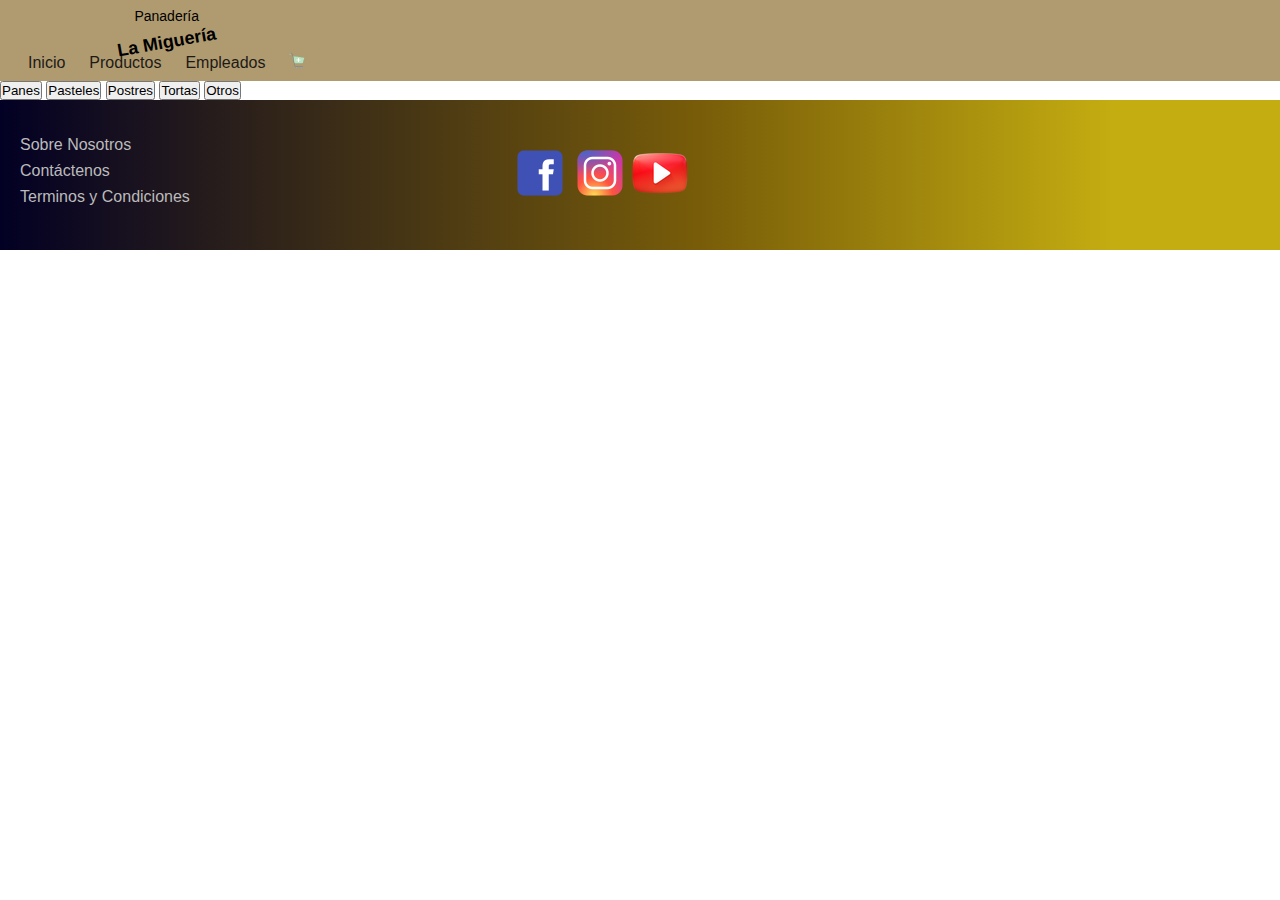
==== pages/productos.html @ 4d590896 "Estructura inicial del proyecto y estilos a la pagino de inicio - index" ====
<!DOCTYPE html>
<html lang="en">
<head>
    <meta charset="UTF-8">
    <meta http-equiv="X-UA-Compatible" content="IE=edge">
    <meta name="viewport" content="width=device-width, initial-scale=1.0">
    <title>La Miguería | Productos</title>
    <link rel="stylesheet" href="../style/estilos.css">
</head>
<body>
    <header>
        <nav>
            <div>
                <div class="navIzquierdo">
                    <h6>Panadería</h6>
                    <h3>La Miguería</h3>
                </div>
                <div class="navDerecho">
                    <ul>
                        <li>
                            <a href="../index.html">Inicio</a>
                        </li>
                        <li>
                            <a href="./productos.html">Productos</a>
                        </li>
                        <li>
                            <a href="./empleados.html">Empleados</a>
                        </li>
                        <li>
                            <img src="../icons/icons8-agregar-a-carrito-de-compras-16.png" alt="carrito">
                        </li>
                    </ul>
                </div>
            </div>
        </nav>
    </header>
    <main>
        <section class="carrusel">

        </section>
        <section class="filtros">
            <button>Panes</button>
            <button>Pasteles</button>
            <button>Postres</button>
            <button>Tortas</button>
            <button>Otros</button>
        </section>
        <section class="renderProductos">

        </section>
    </main>
    <footer>
        <ul>
            <li>Sobre Nosotros</li>
            <li>Contáctenos</li>
            <li>Terminos y Condiciones</li>
        </ul>
        <ul>
            <li><a href="https://es-la.facebook.com/" target="_blank"><img src="../icons/icons8-facebook-60.png" alt="facebook"></a></li>
            <li><a href="https://www.instagram.com/"><img src="../icons/icons8-instagram-60.png" alt="instagram"></a></li>
            <li><a href="https://www.youtube.com/"><img src="../icons/icons8-youtube-play-60.png" alt=""></a></li>
        </ul>
        <iframe src="https://www.google.com/maps/embed?pb=!1m18!1m12!1m3!1d2427.353499745329!2d-75.57011662921762!3d6.2518159459391685!2m3!1f0!2f0!3f0!3m2!1i1024!2i768!4f13.1!3m3!1m2!1s0x8e4428fecb4dff77%3A0x2e5a7e51ab929892!2sPlaza%20Botero!5e0!3m2!1ses!2sco!4v1681404704836!5m2!1ses!2sco" width="250" height="150" style="border:0;" allowfullscreen="" loading="lazy" referrerpolicy="no-referrer-when-downgrade"></iframe>
    </footer>
</body>
</html>
---- style/estilos.css ----
/* ----Varibales---- */
:root {
    --sm:16px;
    --md:18px;
    --lg:22px;
    --h1:26px;
    --bg-nav:#B09B71;
    --color-title:#1d1a16;
    --color-hero: #ffffff;
    --color-hero2: #bbbbbb;
    --border:#9e9e9e;
}

/* ----Estilos Generales---- */
* {
    margin: 0;
    padding: 0;
    box-sizing: border-box;
}

@import url('https://fonts.googleapis.com/css2?family=Quicksand:wght@300;400;500;700&display=swap');

body {
    font-family: 'Quicksand', sans-serif;
}

.botones {
    text-decoration: none;
    border: 1px solid var(--border);
    background-color: black;
    color: var(--color-hero2);
    padding: 4px 8px;
} 

/* ----Header---- */
header nav {
    display: flex;
    flex-direction: row;
    justify-content: space-between;
    align-items: center;
    padding: 8px 16px;
    background-color: var(--bg-nav);
}
header nav .navIzquierdo {
    text-align: center;
}
header nav .navIzquierdo h6 {
    font-size: calc(var(--sm) - 2px);
    font-weight: 300;
}
header nav .navIzquierdo h3{
    transform: rotateZ(-10deg);
    margin-top: 8px;
    font-size: var(--md);
}
header nav .navDerecho ul{
    display: flex;
    flex-direction: row;
    justify-content: space-between;
    align-items: center;
}
header nav .navDerecho ul li{
    list-style: none;
    margin: 0 12px;
    font-size: var(--sm);
    
}
header nav .navDerecho ul li a{
    text-decoration: none;
    color: var(--color-title);
}
header nav .navDerecho ul li img{
    cursor: pointer;
}

/* ----Main - Pagina Index---- */
.contenidoPrincipal .hero {
    height: calc(100vh - 70px);
    width: 100%;
    background-image: url('https://images.pexels.com/photos/3734025/pexels-photo-3734025.jpeg?auto=compress&cs=tinysrgb&w=1600');
    background-position: center;
    background-repeat: no-repeat;
    background-size: cover;
    background-attachment: fixed;
    display: flex;
    flex-direction: column;
    justify-content: center;
    align-items: center;
}
.contenidoPrincipal .hero h1 {
    font-size: var(--h1);
    color: var(--color-hero);
}
.contenidoPrincipal .hero p {
    font-size: var(--md);
    color: var(--color-hero2);
    margin-top: 24px;
    margin-bottom: 50px;
}
.contenidoPrincipal .bienvenidos, .nosotros {
    width: 80%;
    margin: 0 auto;
}
.contenidoPrincipal .bienvenidos div {
    display: flex;
    flex-direction: row;
    justify-content: space-between;
    align-items: center;
}
.contenidoPrincipal .bienvenidos div img,
.nosotros div img{
    width: 350px;
    height: 450px;
    object-fit: cover;
}
.contenidoPrincipal .bienvenidos div div{
    display: flex;
    flex-direction: column;
    justify-content: start;
    align-items: center;
    margin-left: 60px;
}
.contenidoPrincipal .bienvenidos div div h3,
.nosotros div div h3 {
    font-size: var(--lg);
    margin-bottom: 8px;
}
.contenidoPrincipal .nosotros div {
    display: flex;
    flex-direction: row-reverse;
    justify-content: space-between;
    align-items: center;
}
.contenidoPrincipal .nosotros div div{
    display: flex;
    flex-direction: column;
    justify-content: start;
    align-items: center;
    margin-right: 60px;
}

/* ----Footer---- */
footer {
    background: rgb(2,0,36);
    background: linear-gradient(90deg, rgba(2,0,36,1) 0%, rgba(121,93,9,1) 55%, rgba(196,173,17,1) 87%);
    display: flex;
    flex-direction: row;
    justify-content: space-between;
    align-items: center;
}
footer ul:nth-child(1) li{
    list-style: none;
    color: var(--color-hero2);
    padding-left: 20px;
    margin-bottom: 8px;

}
footer ul:nth-child(2){
    display: flex;
    flex-direction: row;
    justify-content: space-around;
    align-items: center;
}
footer ul:nth-child(2) li{
    list-style: none;
}
footer iframe {
    margin-right: 20px;
}
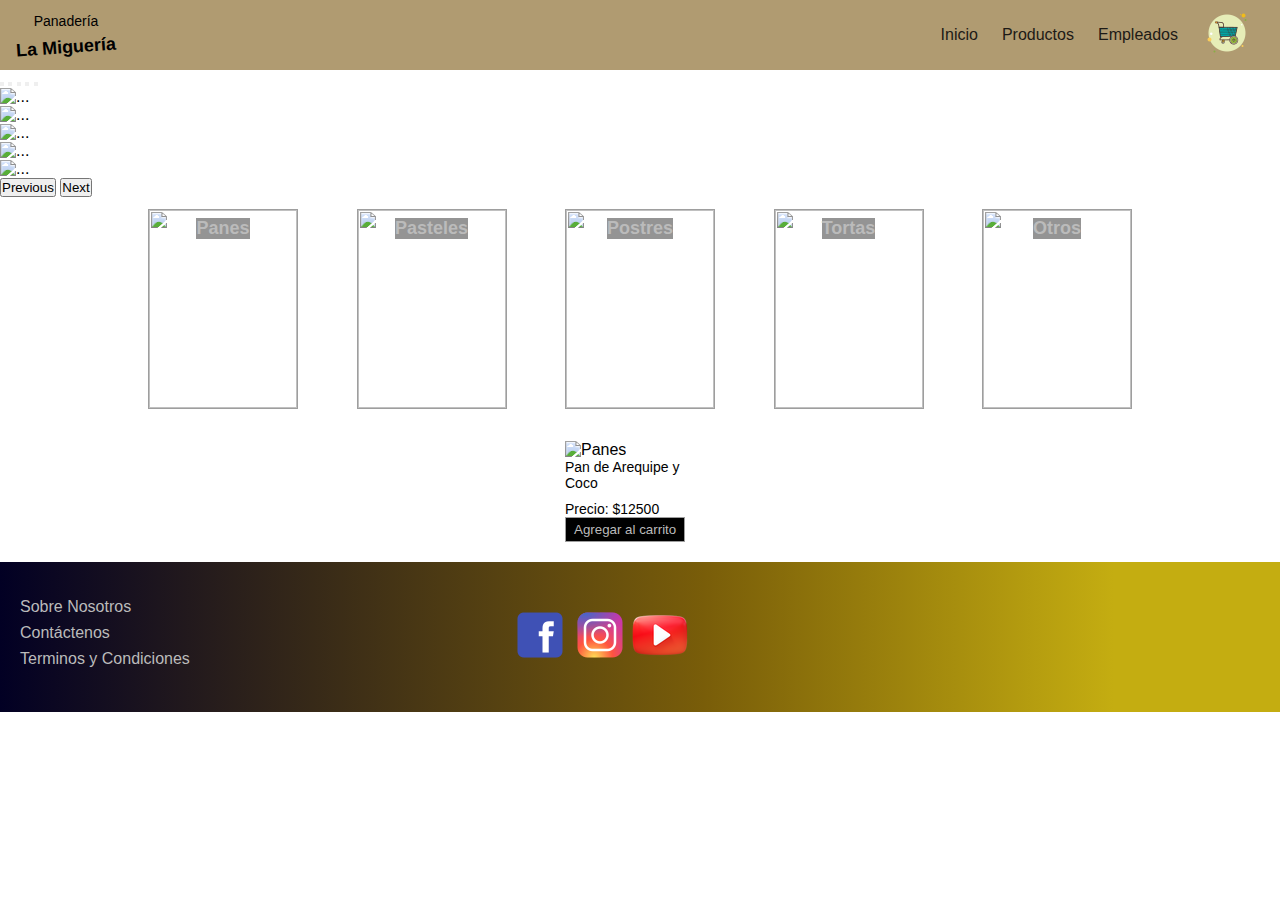
==== commit 23a388a6: "implementación de filtros de productos por categoria" ====
--- a/pages/productos.html
+++ b/pages/productos.html
@@ -1,52 +1,112 @@
 <!DOCTYPE html>
 <html lang="en">
+
 <head>
     <meta charset="UTF-8">
     <meta http-equiv="X-UA-Compatible" content="IE=edge">
     <meta name="viewport" content="width=device-width, initial-scale=1.0">
     <title>La Miguería | Productos</title>
+    <link href="https://cdn.jsdelivr.net/npm/bootstrap@5.0.2/dist/css/bootstrap.min.css" rel="stylesheet"
+        integrity="sha384-EVSTQN3/azprG1Anm3QDgpJLIm9Nao0Yz1ztcQTwFspd3yD65VohhpuuCOmLASjC" crossorigin="anonymous">
     <link rel="stylesheet" href="../style/estilos.css">
 </head>
+
 <body>
     <header>
         <nav>
-            <div>
-                <div class="navIzquierdo">
-                    <h6>Panadería</h6>
-                    <h3>La Miguería</h3>
-                </div>
-                <div class="navDerecho">
-                    <ul>
-                        <li>
-                            <a href="../index.html">Inicio</a>
-                        </li>
-                        <li>
-                            <a href="./productos.html">Productos</a>
-                        </li>
-                        <li>
-                            <a href="./empleados.html">Empleados</a>
-                        </li>
-                        <li>
-                            <img src="../icons/icons8-agregar-a-carrito-de-compras-16.png" alt="carrito">
-                        </li>
-                    </ul>
+            <div class="navIzquierdo">
+                <h6>Panadería</h6>
+                <h3>La Miguería</h3>
+            </div>
+            <div class="navDerecho">
+                <ul>
+                    <li>
+                        <a href="../index.html">Inicio</a>
+                    </li>
+                    <li>
+                        <a href="./productos.html">Productos</a>
+                    </li>
+                    <li>
+                        <a href="./empleados.html">Empleados</a>
+                    </li>
+                    <li>
+                        <img src="../icons/icons8-agregar-a-carrito-de-compras-50.png" alt="carrito" id="carrito">
+                    </li>
+                </ul>
+                <div class="carritoUsuario inactivo">
+                    holaaa
                 </div>
             </div>
         </nav>
     </header>
-    <main>
+    <main class="productos">
         <section class="carrusel">
-
+            <div id="carouselExampleIndicators" class="carousel slide" data-bs-ride="carousel">
+                <div class="carousel-indicators">
+                    <button type="button" data-bs-target="#carouselExampleIndicators" data-bs-slide-to="0"
+                        class="active" aria-current="true" aria-label="Slide 1"></button>
+                    <button type="button" data-bs-target="#carouselExampleIndicators" data-bs-slide-to="1"
+                        aria-label="Slide 2"></button>
+                    <button type="button" data-bs-target="#carouselExampleIndicators" data-bs-slide-to="2"
+                        aria-label="Slide 3"></button>
+                    <button type="button" data-bs-target="#carouselExampleIndicators" data-bs-slide-to="3"
+                        aria-label="Slide 4"></button>
+                    <button type="button" data-bs-target="#carouselExampleIndicators" data-bs-slide-to="4"
+                        aria-label="Slide 5"></button>
+                </div>
+                <div class="carousel-inner">
+                    <div class="carousel-item active">
+                        <img src="https://images.pexels.com/photos/2067436/pexels-photo-2067436.jpeg?auto=compress&cs=tinysrgb&w=1600" class="d-block w-100" alt="...">
+                    </div>
+                    <div class="carousel-item">
+                        <img src="https://images.pexels.com/photos/291528/pexels-photo-291528.jpeg?auto=compress&cs=tinysrgb&w=1600" class="d-block w-100" alt="...">
+                    </div>
+                    <div class="carousel-item">
+                        <img src="https://images.pexels.com/photos/5945568/pexels-photo-5945568.jpeg?auto=compress&cs=tinysrgb&w=1600" class="d-block w-100" alt="...">
+                    </div>
+                    <div class="carousel-item">
+                        <img src="https://images.pexels.com/photos/3223494/pexels-photo-3223494.jpeg?auto=compress&cs=tinysrgb&w=1600" class="d-block w-100" alt="...">
+                    </div>
+                    <div class="carousel-item">
+                        <img src="https://images.pexels.com/photos/4553366/pexels-photo-4553366.jpeg?auto=compress&cs=tinysrgb&w=1600https://images.pexels.com/photos/4553366/pexels-photo-4553366.jpeg?auto=compress&cs=tinysrgb&w=1600" class="d-block w-100" alt="...">
+                    </div>
+                </div>
+                <button class="carousel-control-prev" type="button" data-bs-target="#carouselExampleIndicators"
+                    data-bs-slide="prev">
+                    <span class="carousel-control-prev-icon" aria-hidden="true"></span>
+                    <span class="visually-hidden">Previous</span>
+                </button>
+                <button class="carousel-control-next" type="button" data-bs-target="#carouselExampleIndicators"
+                    data-bs-slide="next">
+                    <span class="carousel-control-next-icon" aria-hidden="true"></span>
+                    <span class="visually-hidden">Next</span>
+                </button>
+            </div>
         </section>
         <section class="filtros">
-            <button>Panes</button>
-            <button>Pasteles</button>
-            <button>Postres</button>
-            <button>Tortas</button>
-            <button>Otros</button>
+            <div id="panes">
+                <img src="https://images.pexels.com/photos/2067430/pexels-photo-2067430.jpeg?auto=compress&cs=tinysrgb&w=1600" alt="">
+                <h3>Panes</h3>
+            </div>
+            <div id="pasteles">
+                <img src="https://images.pexels.com/photos/9678751/pexels-photo-9678751.jpeg?auto=compress&cs=tinysrgb&w=1600" alt="">
+                <h3>Pasteles</h3>
+            </div>
+            <div id="postres">
+                <img src="https://images.pexels.com/photos/1126359/pexels-photo-1126359.jpeg?auto=compress&cs=tinysrgb&w=1600" alt="">
+                <h3>Postres</h3>
+            </div>
+            <div id="tortas">
+                <img src="https://images.pexels.com/photos/2144200/pexels-photo-2144200.jpeg?auto=compress&cs=tinysrgb&w=1600" alt="">
+                <h3>Tortas</h3>
+            </div>
+            <div id="otros">
+                <img src="https://images.pexels.com/photos/3514539/pexels-photo-3514539.jpeg?auto=compress&cs=tinysrgb&w=1600" alt="">
+                <h3>Otros</h3>
+            </div>
         </section>
         <section class="renderProductos">
-
+            
         </section>
     </main>
     <footer>
@@ -56,11 +116,24 @@
             <li>Terminos y Condiciones</li>
         </ul>
         <ul>
-            <li><a href="https://es-la.facebook.com/" target="_blank"><img src="../icons/icons8-facebook-60.png" alt="facebook"></a></li>
-            <li><a href="https://www.instagram.com/"><img src="../icons/icons8-instagram-60.png" alt="instagram"></a></li>
-            <li><a href="https://www.youtube.com/"><img src="../icons/icons8-youtube-play-60.png" alt=""></a></li>
+            <li><a href="https://es-la.facebook.com/" target="_blank"><img src="../icons/icons8-facebook-60.png"
+                        alt="facebook"></a></li>
+            <li><a href="https://www.instagram.com/" target="_blank"><img src="../icons/icons8-instagram-60.png" alt="instagram"></a>
+            </li>
+            <li><a href="https://www.youtube.com/" target="_blank"><img src="../icons/icons8-youtube-play-60.png" alt=""></a></li>
         </ul>
-        <iframe src="https://www.google.com/maps/embed?pb=!1m18!1m12!1m3!1d2427.353499745329!2d-75.57011662921762!3d6.2518159459391685!2m3!1f0!2f0!3f0!3m2!1i1024!2i768!4f13.1!3m3!1m2!1s0x8e4428fecb4dff77%3A0x2e5a7e51ab929892!2sPlaza%20Botero!5e0!3m2!1ses!2sco!4v1681404704836!5m2!1ses!2sco" width="250" height="150" style="border:0;" allowfullscreen="" loading="lazy" referrerpolicy="no-referrer-when-downgrade"></iframe>
+        <iframe
+            src="https://www.google.com/maps/embed?pb=!1m18!1m12!1m3!1d2427.353499745329!2d-75.57011662921762!3d6.2518159459391685!2m3!1f0!2f0!3f0!3m2!1i1024!2i768!4f13.1!3m3!1m2!1s0x8e4428fecb4dff77%3A0x2e5a7e51ab929892!2sPlaza%20Botero!5e0!3m2!1ses!2sco!4v1681404704836!5m2!1ses!2sco"
+            width="250" height="150" style="border:0;" allowfullscreen="" loading="lazy"
+            referrerpolicy="no-referrer-when-downgrade"></iframe>
     </footer>
+
+
+    <script src="https://cdn.jsdelivr.net/npm/bootstrap@5.0.2/dist/js/bootstrap.bundle.min.js"
+        integrity="sha384-MrcW6ZMFYlzcLA8Nl+NtUVF0sA7MsXsP1UyJoMp4YLEuNSfAP+JcXn/tWtIaxVXM"
+        crossorigin="anonymous"></script>
+    <script src="../productos.js"></script>
+    <script src="../main.js"></script>
 </body>
+
 </html>--- a/style/estilos.css
+++ b/style/estilos.css
@@ -5,6 +5,7 @@
     --lg:22px;
     --h1:26px;
     --bg-nav:#B09B71;
+    --bg-carrito:#b09b7173;
     --color-title:#1d1a16;
     --color-hero: #ffffff;
     --color-hero2: #bbbbbb;
@@ -49,7 +50,7 @@
     font-weight: 300;
 }
 header nav .navIzquierdo h3{
-    transform: rotateZ(-10deg);
+    transform: rotateZ(-4deg);
     margin-top: 8px;
     font-size: var(--md);
 }
@@ -58,6 +59,7 @@
     flex-direction: row;
     justify-content: space-between;
     align-items: center;
+    margin: 0;
 }
 header nav .navDerecho ul li{
     list-style: none;
@@ -72,6 +74,20 @@
 header nav .navDerecho ul li img{
     cursor: pointer;
 }
+header nav .navDerecho .carritoUsuario{
+    width: 250px;
+    height: 300px;
+    background-color: var(--bg-carrito);
+    border: 1px solid var(--border);
+    border-radius: 10px;
+    position: absolute;
+    top: 70px;
+    right: 0px;
+    z-index: 1;
+}
+header nav .navDerecho .inactivo{
+    display: none;
+}
 
 /* ----Main - Pagina Index---- */
 .contenidoPrincipal .hero {
@@ -139,6 +155,69 @@
     margin-right: 60px;
 }
 
+/* ----Main - Pagina Productos---- */
+.carrusel div div div img {
+    height: 60vh;
+    width: 100%;
+    object-fit:cover;
+}
+.productos .filtros {
+    width: 80%;
+    margin: 0 auto;
+    display: flex;
+    flex-direction: row;
+    justify-content: space-between;
+    align-items: center;
+    padding: 12px 20px;
+}
+.productos .filtros div{
+    width: 150px;
+    height: 200px;
+    border: 1px solid var(--border);
+    display: flex;
+    justify-content: center;
+    align-items: start;
+    transition: 0.5s;
+}
+.productos .filtros div:hover{
+    box-shadow: 8px 8px 25px black;
+}
+.productos .filtros div img {
+    width: 100%;
+    height: 100%;
+    object-fit: cover;
+    position:relative ;
+}
+.productos .filtros div h3{
+    font-size: var(--md);
+    color: var(--color-hero2);
+    background-color: #0808086e;
+    position: absolute;
+    margin-top: 8px;
+}
+.productos .renderProductos {
+    display: flex;
+    justify-content: space-evenly;
+
+    flex-wrap: wrap;
+}
+.productos .renderProductos div{
+    margin: 20px 16px;
+    width: 150px;
+    height: auto;
+    overflow: hidden;
+}
+.productos .renderProductos div img{
+    width: 100%;
+    height: 200px;
+    object-fit: cover;
+}
+.productos .renderProductos div p {
+    font-size: calc(var(--sm) - 2px);
+}
+.productos .renderProductos div p:nth-child(2){
+    height: 42px;
+}
 /* ----Footer---- */
 footer {
     background: rgb(2,0,36);
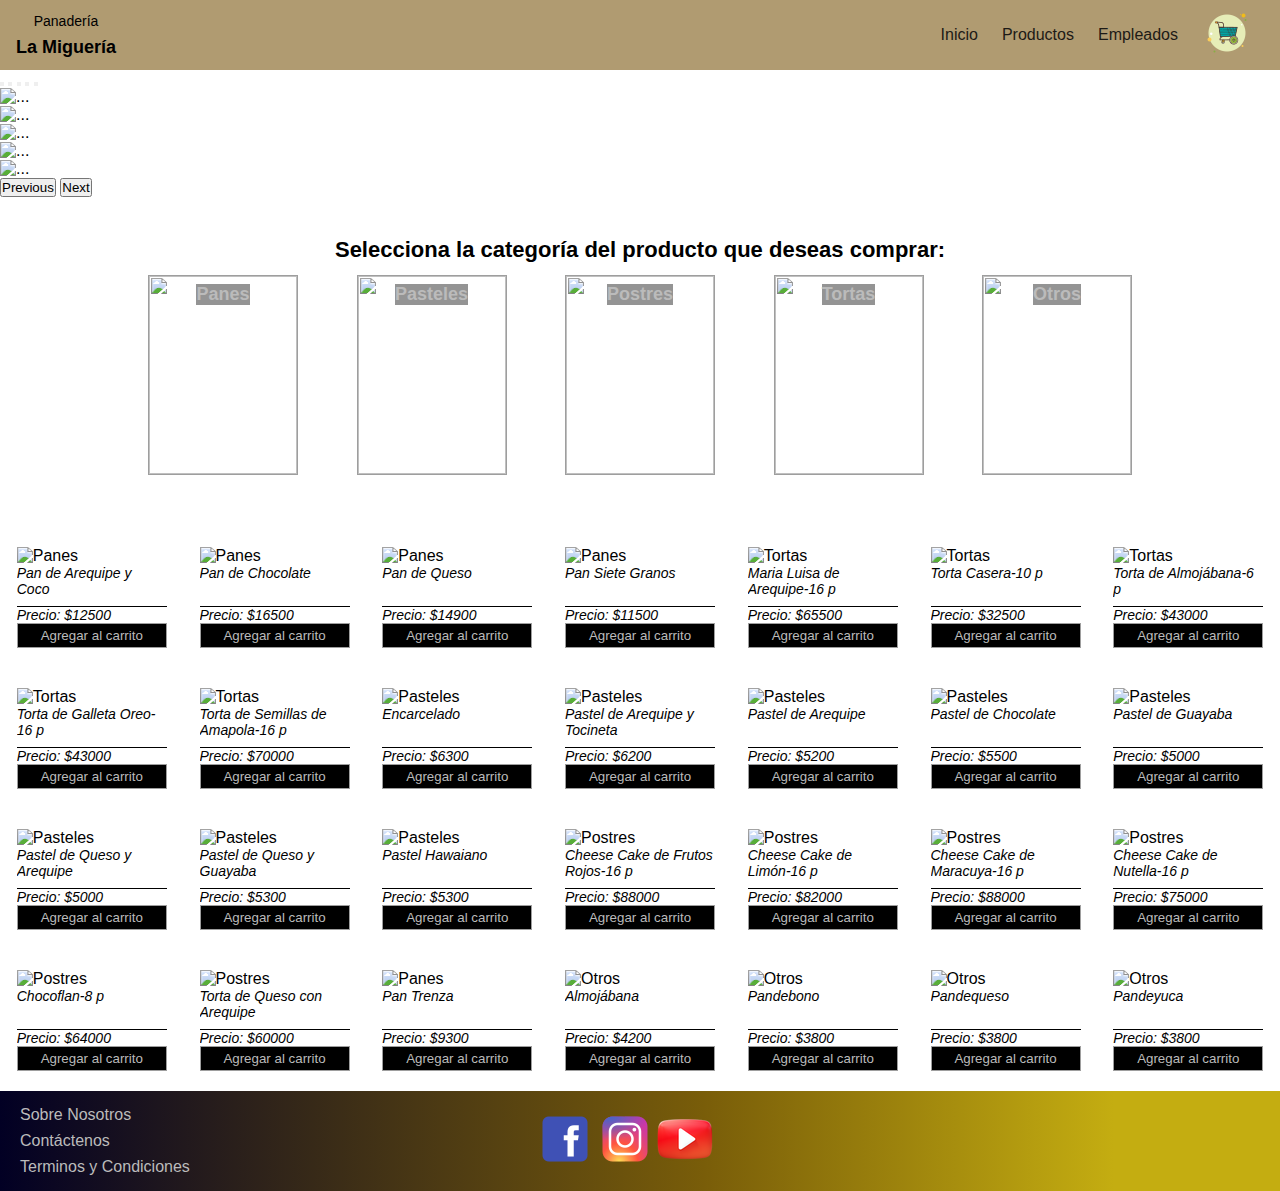
==== commit d81058d9: "Implementación del carrito y storage al proyecto" ====
--- a/pages/productos.html
+++ b/pages/productos.html
@@ -34,7 +34,7 @@
                     </li>
                 </ul>
                 <div class="carritoUsuario inactivo">
-                    holaaa
+                    
                 </div>
             </div>
         </nav>
@@ -84,26 +84,30 @@
             </div>
         </section>
         <section class="filtros">
-            <div id="panes">
-                <img src="https://images.pexels.com/photos/2067430/pexels-photo-2067430.jpeg?auto=compress&cs=tinysrgb&w=1600" alt="">
-                <h3>Panes</h3>
+            <h3>Selecciona la categoría del producto que deseas comprar:</h3>
+            <div class="categorias">
+                <div id="panes">
+                    <img src="https://images.pexels.com/photos/2067430/pexels-photo-2067430.jpeg?auto=compress&cs=tinysrgb&w=1600" alt="">
+                    <h3>Panes</h3>
+                </div>
+                <div id="pasteles">
+                    <img src="https://images.pexels.com/photos/9678751/pexels-photo-9678751.jpeg?auto=compress&cs=tinysrgb&w=1600" alt="">
+                    <h3>Pasteles</h3>
+                </div>
+                <div id="postres">
+                    <img src="https://images.pexels.com/photos/1126359/pexels-photo-1126359.jpeg?auto=compress&cs=tinysrgb&w=1600" alt="">
+                    <h3>Postres</h3>
+                </div>
+                <div id="tortas">
+                    <img src="https://images.pexels.com/photos/2144200/pexels-photo-2144200.jpeg?auto=compress&cs=tinysrgb&w=1600" alt="">
+                    <h3>Tortas</h3>
+                </div>
+                <div id="otros">
+                    <img src="https://images.pexels.com/photos/3514539/pexels-photo-3514539.jpeg?auto=compress&cs=tinysrgb&w=1600" alt="">
+                    <h3>Otros</h3>
+                </div>
             </div>
-            <div id="pasteles">
-                <img src="https://images.pexels.com/photos/9678751/pexels-photo-9678751.jpeg?auto=compress&cs=tinysrgb&w=1600" alt="">
-                <h3>Pasteles</h3>
-            </div>
-            <div id="postres">
-                <img src="https://images.pexels.com/photos/1126359/pexels-photo-1126359.jpeg?auto=compress&cs=tinysrgb&w=1600" alt="">
-                <h3>Postres</h3>
-            </div>
-            <div id="tortas">
-                <img src="https://images.pexels.com/photos/2144200/pexels-photo-2144200.jpeg?auto=compress&cs=tinysrgb&w=1600" alt="">
-                <h3>Tortas</h3>
-            </div>
-            <div id="otros">
-                <img src="https://images.pexels.com/photos/3514539/pexels-photo-3514539.jpeg?auto=compress&cs=tinysrgb&w=1600" alt="">
-                <h3>Otros</h3>
-            </div>
+                
         </section>
         <section class="renderProductos">
             
@@ -124,7 +128,7 @@
         </ul>
         <iframe
             src="https://www.google.com/maps/embed?pb=!1m18!1m12!1m3!1d2427.353499745329!2d-75.57011662921762!3d6.2518159459391685!2m3!1f0!2f0!3f0!3m2!1i1024!2i768!4f13.1!3m3!1m2!1s0x8e4428fecb4dff77%3A0x2e5a7e51ab929892!2sPlaza%20Botero!5e0!3m2!1ses!2sco!4v1681404704836!5m2!1ses!2sco"
-            width="250" height="150" style="border:0;" allowfullscreen="" loading="lazy"
+            width="200" height="100" style="border:0;" allowfullscreen="" loading="lazy"
             referrerpolicy="no-referrer-when-downgrade"></iframe>
     </footer>
 
--- a/style/estilos.css
+++ b/style/estilos.css
@@ -50,9 +50,9 @@
     font-weight: 300;
 }
 header nav .navIzquierdo h3{
-    transform: rotateZ(-4deg);
     margin-top: 8px;
     font-size: var(--md);
+    font-weight: bold;
 }
 header nav .navDerecho ul{
     display: flex;
@@ -65,7 +65,17 @@
     list-style: none;
     margin: 0 12px;
     font-size: var(--sm);
-    
+    transition: 5s;
+}
+header nav .navDerecho ul li:hover{
+    border-bottom: 1px solid var(--border);
+}
+header nav .navDerecho ul li:nth-child(4){
+    border: none;
+    transition: 2s;
+}
+header nav .navDerecho ul li:nth-child(4):hover{
+    transform: scale(1.2);
 }
 header nav .navDerecho ul li a{
     text-decoration: none;
@@ -75,15 +85,64 @@
     cursor: pointer;
 }
 header nav .navDerecho .carritoUsuario{
-    width: 250px;
-    height: 300px;
-    background-color: var(--bg-carrito);
+    width: 350px;
+    height: auto;
+    background-color: var(--color-hero);
     border: 1px solid var(--border);
-    border-radius: 10px;
+    border-radius: 10px 0 0 10px;
     position: absolute;
     top: 70px;
     right: 0px;
     z-index: 1;
+}
+header nav .navDerecho .carritoUsuario .itemCarro{
+    display: flex;
+    flex-direction: row;
+    justify-content: space-between;
+    align-items: center;
+    border-bottom: 1px solid var(--border);
+    padding: 8px 12px;
+}
+header nav .navDerecho .carritoUsuario .itemCarro h5 {
+    font-size: var(--sm);
+    font-weight: bold;
+    width: 50%;
+    margin: 0;
+}
+header nav .navDerecho .carritoUsuario .itemCarro p:nth-child(0){
+    width: 20%;
+    font-size: var(--sm);
+    margin: 0;
+    display: flex;
+    justify-content: center;
+}
+header nav .navDerecho .carritoUsuario .itemCarro p:nth-child(1){
+    width: 30%;
+    font-size: var(--sm);
+    color: var(--color-title);
+    margin: 0;
+}
+header nav .navDerecho .carritoUsuario .subtotal{
+    display: flex;
+    flex-direction: row;
+    justify-content: space-between;
+    align-items: center;
+    padding: 8px 12px;
+}
+header nav .navDerecho .carritoUsuario .subtotal h5{
+    font-size: var(--md);
+    font-weight: bold;
+    font-style: italic;
+    margin: 0;
+}
+header nav .navDerecho .carritoUsuario .subtotal p{
+    font-size: var(--md);
+    margin: 0;
+    font-style: italic;
+}
+header nav .navDerecho .carritoUsuario .contenedorBtn{
+    text-align: center;
+    margin: 12px 0;
 }
 header nav .navDerecho .inactivo{
     display: none;
@@ -109,9 +168,11 @@
 }
 .contenidoPrincipal .hero p {
     font-size: var(--md);
-    color: var(--color-hero2);
+    font-style: italic;
+    color: var(--color-hero);
     margin-top: 24px;
     margin-bottom: 50px;
+    font-weight: 300;
 }
 .contenidoPrincipal .bienvenidos, .nosotros {
     width: 80%;
@@ -162,6 +223,16 @@
     object-fit:cover;
 }
 .productos .filtros {
+    display: flex;
+    flex-direction: column;
+    align-items: center;
+    margin: 40px 0;
+}
+.productos .filtros h3{
+    font-size: var(--lg);
+    font-weight: bold
+}
+.productos .filtros .categorias{
     width: 80%;
     margin: 0 auto;
     display: flex;
@@ -170,7 +241,7 @@
     align-items: center;
     padding: 12px 20px;
 }
-.productos .filtros div{
+.productos .filtros .categorias div{
     width: 150px;
     height: 200px;
     border: 1px solid var(--border);
@@ -179,16 +250,16 @@
     align-items: start;
     transition: 0.5s;
 }
-.productos .filtros div:hover{
+.productos .filtros .categorias div:hover{
     box-shadow: 8px 8px 25px black;
 }
-.productos .filtros div img {
+.productos .filtros .categorias div img {
     width: 100%;
     height: 100%;
     object-fit: cover;
     position:relative ;
 }
-.productos .filtros div h3{
+.productos .filtros .categorias div h3{
     font-size: var(--md);
     color: var(--color-hero2);
     background-color: #0808086e;
@@ -214,9 +285,20 @@
 }
 .productos .renderProductos div p {
     font-size: calc(var(--sm) - 2px);
+    font-style: italic
 }
 .productos .renderProductos div p:nth-child(2){
     height: 42px;
+    border-bottom: 1px solid black;
+}
+.productos .renderProductos div button{
+    width: 100%;
+    margin: 0;
+    transition: 0.5s;
+}
+.productos .renderProductos div button:hover{
+    /* color: rgb(187, 79, 106); */
+    color: var(--bg-nav);
 }
 /* ----Footer---- */
 footer {
@@ -226,6 +308,10 @@
     flex-direction: row;
     justify-content: space-between;
     align-items: center;
+}
+footer ul:nth-child(1){
+    margin: 0;
+    margin-top: 8px;
 }
 footer ul:nth-child(1) li{
     list-style: none;
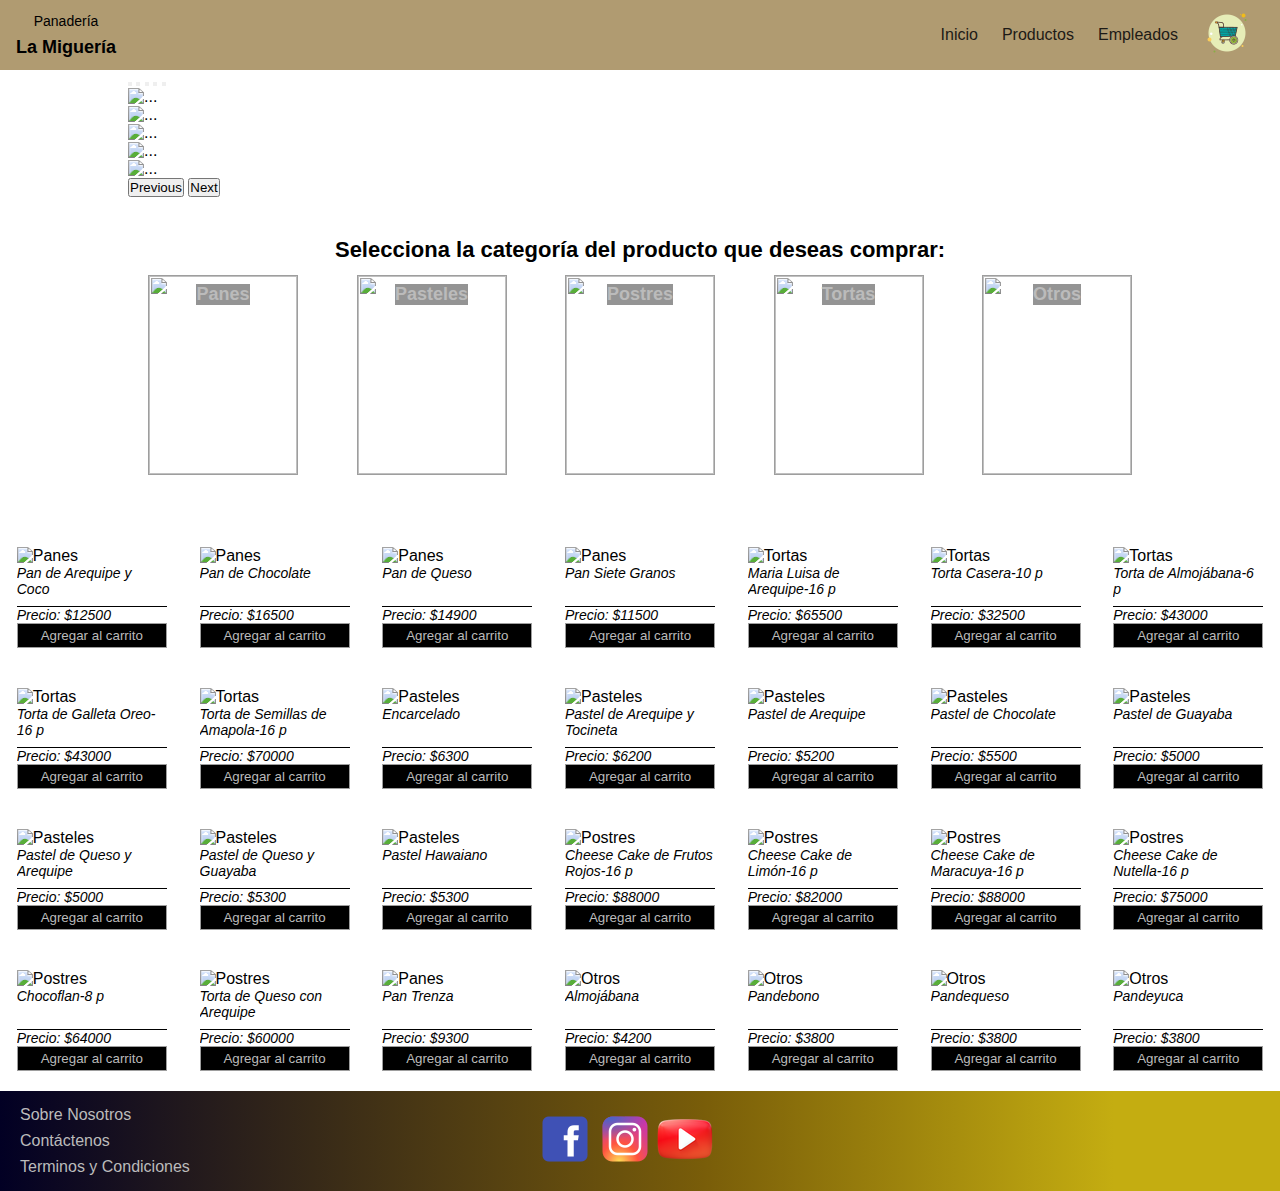
==== commit 903e4e10: "Implementación parcial de los alert con la librería Toastify" ====
--- a/pages/productos.html
+++ b/pages/productos.html
@@ -8,6 +8,7 @@
     <title>La Miguería | Productos</title>
     <link href="https://cdn.jsdelivr.net/npm/bootstrap@5.0.2/dist/css/bootstrap.min.css" rel="stylesheet"
         integrity="sha384-EVSTQN3/azprG1Anm3QDgpJLIm9Nao0Yz1ztcQTwFspd3yD65VohhpuuCOmLASjC" crossorigin="anonymous">
+    <link rel="stylesheet" type="text/css" href="https://cdn.jsdelivr.net/npm/toastify-js/src/toastify.min.css">
     <link rel="stylesheet" href="../style/estilos.css">
 </head>
 
@@ -136,6 +137,7 @@
     <script src="https://cdn.jsdelivr.net/npm/bootstrap@5.0.2/dist/js/bootstrap.bundle.min.js"
         integrity="sha384-MrcW6ZMFYlzcLA8Nl+NtUVF0sA7MsXsP1UyJoMp4YLEuNSfAP+JcXn/tWtIaxVXM"
         crossorigin="anonymous"></script>
+    <script type="text/javascript" src="https://cdn.jsdelivr.net/npm/toastify-js"></script>
     <script src="../productos.js"></script>
     <script src="../main.js"></script>
 </body>
--- a/style/estilos.css
+++ b/style/estilos.css
@@ -93,7 +93,7 @@
     position: absolute;
     top: 70px;
     right: 0px;
-    z-index: 1;
+    z-index: 3;
 }
 header nav .navDerecho .carritoUsuario .itemCarro{
     display: flex;
@@ -217,6 +217,11 @@
 }
 
 /* ----Main - Pagina Productos---- */
+
+.carrusel{
+    width: 80%;
+    margin: 0 auto;
+}
 .carrusel div div div img {
     height: 60vh;
     width: 100%;
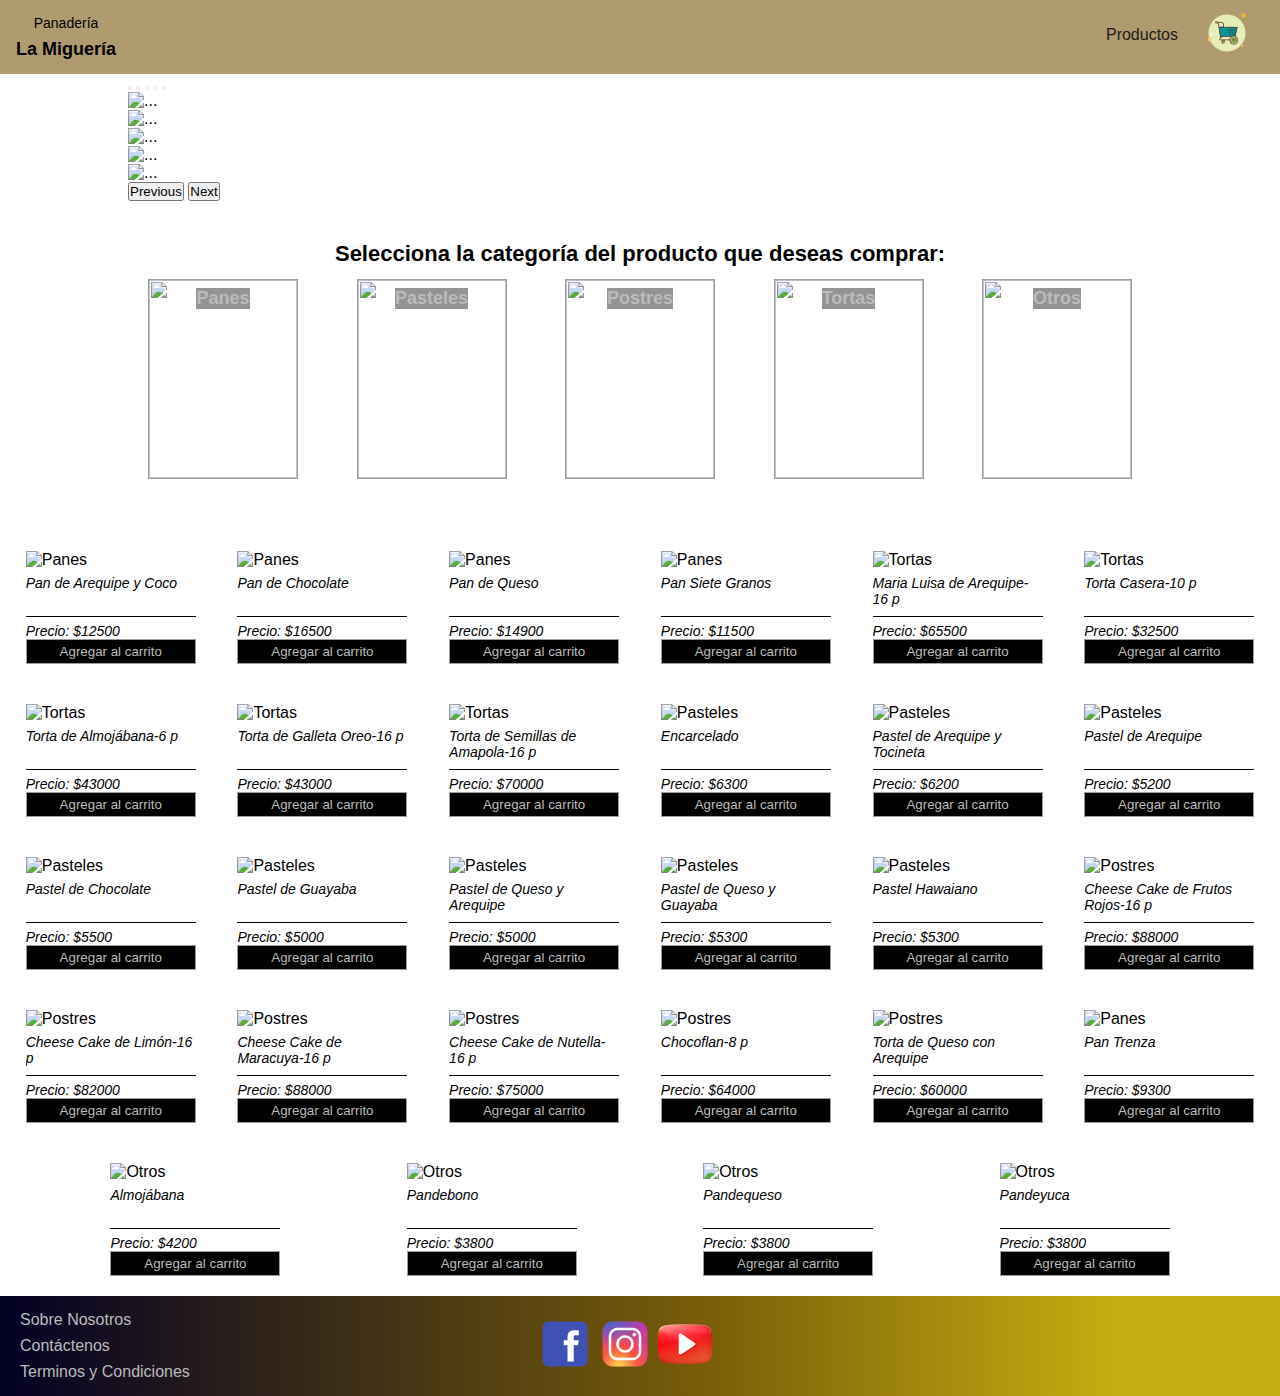
==== commit a777e1d8: "Incorporación del método fetch para obtener el array de productos" ====
--- a/pages/productos.html
+++ b/pages/productos.html
@@ -22,13 +22,7 @@
             <div class="navDerecho">
                 <ul>
                     <li>
-                        <a href="../index.html">Inicio</a>
-                    </li>
-                    <li>
                         <a href="./productos.html">Productos</a>
-                    </li>
-                    <li>
-                        <a href="./empleados.html">Empleados</a>
                     </li>
                     <li>
                         <img src="../icons/icons8-agregar-a-carrito-de-compras-50.png" alt="carrito" id="carrito">
@@ -138,6 +132,7 @@
         integrity="sha384-MrcW6ZMFYlzcLA8Nl+NtUVF0sA7MsXsP1UyJoMp4YLEuNSfAP+JcXn/tWtIaxVXM"
         crossorigin="anonymous"></script>
     <script type="text/javascript" src="https://cdn.jsdelivr.net/npm/toastify-js"></script>
+    <script src="https://cdn.jsdelivr.net/npm/sweetalert2@11"></script>
     <script src="../productos.js"></script>
     <script src="../main.js"></script>
 </body>
--- a/style/estilos.css
+++ b/style/estilos.css
@@ -65,12 +65,13 @@
     list-style: none;
     margin: 0 12px;
     font-size: var(--sm);
-    transition: 5s;
+    transition: 0.5s;
+    padding-bottom: 4px;
 }
 header nav .navDerecho ul li:hover{
-    border-bottom: 1px solid var(--border);
-}
-header nav .navDerecho ul li:nth-child(4){
+    border-bottom: 1px solid var(--color-hero);
+}
+header nav .navDerecho ul li:nth-child(2){
     border: none;
     transition: 2s;
 }
@@ -279,7 +280,7 @@
 }
 .productos .renderProductos div{
     margin: 20px 16px;
-    width: 150px;
+    width: 170px;
     height: auto;
     overflow: hidden;
 }
@@ -287,6 +288,7 @@
     width: 100%;
     height: 200px;
     object-fit: cover;
+    margin-bottom: 6px;
 }
 .productos .renderProductos div p {
     font-size: calc(var(--sm) - 2px);
@@ -295,6 +297,7 @@
 .productos .renderProductos div p:nth-child(2){
     height: 42px;
     border-bottom: 1px solid black;
+    margin-bottom: 6px;
 }
 .productos .renderProductos div button{
     width: 100%;
@@ -302,7 +305,6 @@
     transition: 0.5s;
 }
 .productos .renderProductos div button:hover{
-    /* color: rgb(187, 79, 106); */
     color: var(--bg-nav);
 }
 /* ----Footer---- */
